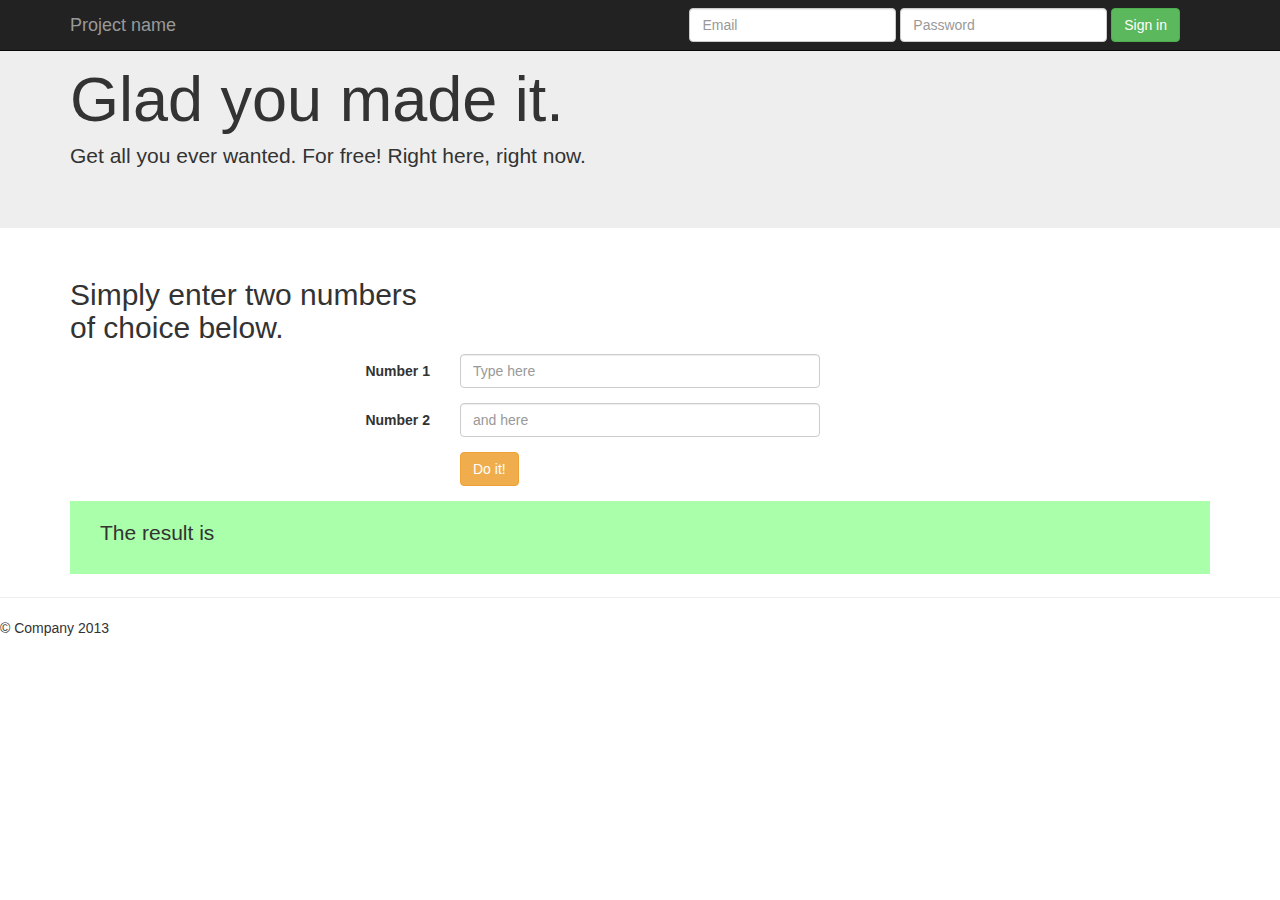
==== numbers.html @ a74bab24 "Fixed string <> integer issue" ====
<!DOCTYPE html>
<html lang="en">
  <head>
    <meta charset="utf-8">
    <meta http-equiv="X-UA-Compatible" content="IE=edge">
    <meta name="viewport" content="width=device-width, initial-scale=1.0">
    <meta name="description" content="">
    <meta name="author" content="">
    <link rel="shortcut icon" href="../../docs-assets/ico/favicon.png">

    <title>Jumbotron Template for Bootstrap</title>

    <!-- Bootstrap core CSS -->
    <link href="css/bootstrap.css" rel="stylesheet">

    <!-- Custom styles for this template -->
    <link href="css/jumbotron.css" rel="stylesheet">

    <!-- Just for debugging purposes. Don't actually copy this line! -->
    <!--[if lt IE 9]><script src="../../docs-assets/js/ie8-responsive-file-warning.js"></script><![endif]-->

    <!-- HTML5 shim and Respond.js IE8 support of HTML5 elements and media queries -->
    <!--[if lt IE 9]>
      <script src="https://oss.maxcdn.com/libs/html5shiv/3.7.0/html5shiv.js"></script>
      <script src="https://oss.maxcdn.com/libs/respond.js/1.3.0/respond.min.js"></script>
    <![endif]-->
  </head>

  <body>

    <div class="navbar navbar-inverse navbar-fixed-top" role="navigation">
      <div class="container">
        <div class="navbar-header">
          <button type="button" class="navbar-toggle" data-toggle="collapse" data-target=".navbar-collapse">
            <span class="sr-only">Toggle navigation</span>
            <span class="icon-bar"></span>
            <span class="icon-bar"></span>
            <span class="icon-bar"></span>
          </button>
          <a class="navbar-brand" href="#">Project name</a>
        </div>
        <div class="navbar-collapse collapse">
          <form class="navbar-form navbar-right">
            <div class="form-group">
              <input type="text" placeholder="Email" class="form-control">
            </div>
            <div class="form-group">
              <input type="password" placeholder="Password" class="form-control">
            </div>
            <button type="submit" class="btn btn-success">Sign in</button>
          </form>
        </div><!--/.navbar-collapse -->
      </div>
    </div>

    <!-- Main jumbotron for a primary marketing message or call to action -->
    <div class="jumbotron">
      <div class="container">
        <h1>Glad you made it.</h1>
        <p>Get all you ever wanted. For free! Right here, right now.</p>
              </div>
    </div>
    <div class="container">
      <!-- Example row of columns -->
      <div class="row">
        <div class="col-md-4">
          <h2>Simply enter two numbers of choice below.</h2>
  </div>  </div>
		
		<!-- Form-->		
		<form class="form-horizontal">
<fieldset>



<!-- Text input-->
<div class="form-group">
  <label class="col-md-4 control-label" for="number1">Number 1</label>  
  <div class="col-md-4">
  <input id="number1" name="number1" type="number" placeholder="Type here" class="form-control input-md">
    
  </div>
</div>

<!-- Text input-->
<div class="form-group">
  <label class="col-md-4 control-label" for="number2">Number 2</label>  
  <div class="col-md-4">
  <input id="number2" name="number2" type="number" placeholder="and here" class="form-control input-md">
    
  </div>
</div>

<!-- Button -->
<div class="form-group">
  <label class="col-md-4 control-label" for="singlebutton">
	</label>
  <div class="col-md-4">
    <button id="singlebutton" name="singlebutton" class="btn btn-primary">Do it!</button>
  </div>
	
</div>
	<div class="jumbotron2">
				<p>The result is <span id="sum"></span></p>
		</div>

</fieldset>
</form>


		
		
      </div>

      <hr>

      <footer>
        <p>&copy; Company 2013</p>
      </footer>
    </div> <!-- /container -->


    <!-- Bootstrap core JavaScript
    ================================================== -->
    <!-- Placed at the end of the document so the pages load faster -->
    <script src="https://code.jquery.com/jquery-1.10.2.min.js"></script>
    <script src="js/bootstrap.min.js"></script>
	<script src="js/main.js"></script>
  </body>
</html>
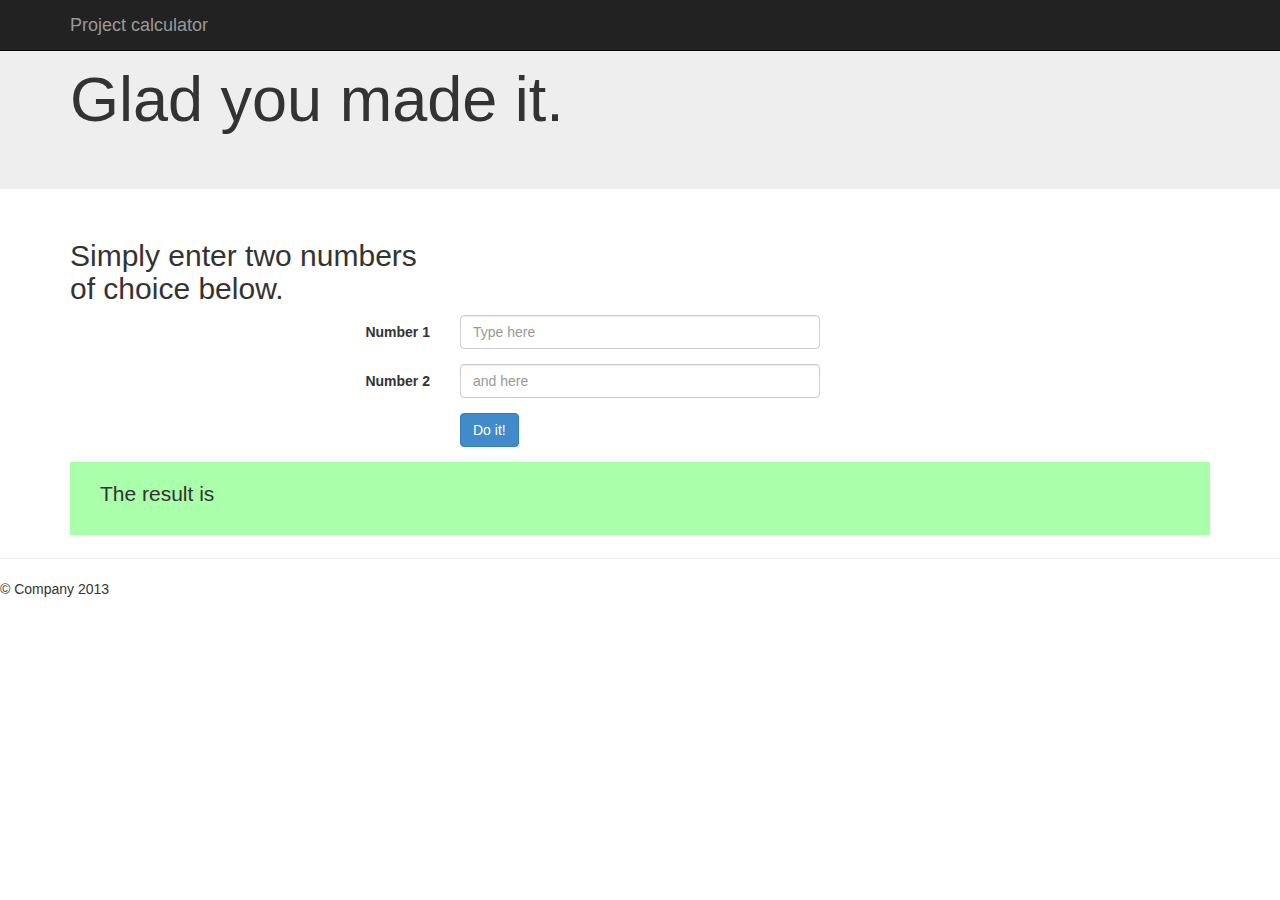
==== commit 560fba01: "fg" ====
--- a/numbers.html
+++ b/numbers.html
@@ -38,18 +38,10 @@
             <span class="icon-bar"></span>
             <span class="icon-bar"></span>
           </button>
-          <a class="navbar-brand" href="#">Project name</a>
+          <a class="navbar-brand">Project calculator</a>
         </div>
         <div class="navbar-collapse collapse">
-          <form class="navbar-form navbar-right">
-            <div class="form-group">
-              <input type="text" placeholder="Email" class="form-control">
-            </div>
-            <div class="form-group">
-              <input type="password" placeholder="Password" class="form-control">
-            </div>
-            <button type="submit" class="btn btn-success">Sign in</button>
-          </form>
+          
         </div><!--/.navbar-collapse -->
       </div>
     </div>
@@ -58,8 +50,7 @@
     <div class="jumbotron">
       <div class="container">
         <h1>Glad you made it.</h1>
-        <p>Get all you ever wanted. For free! Right here, right now.</p>
-              </div>
+                      </div>
     </div>
     <div class="container">
       <!-- Example row of columns -->
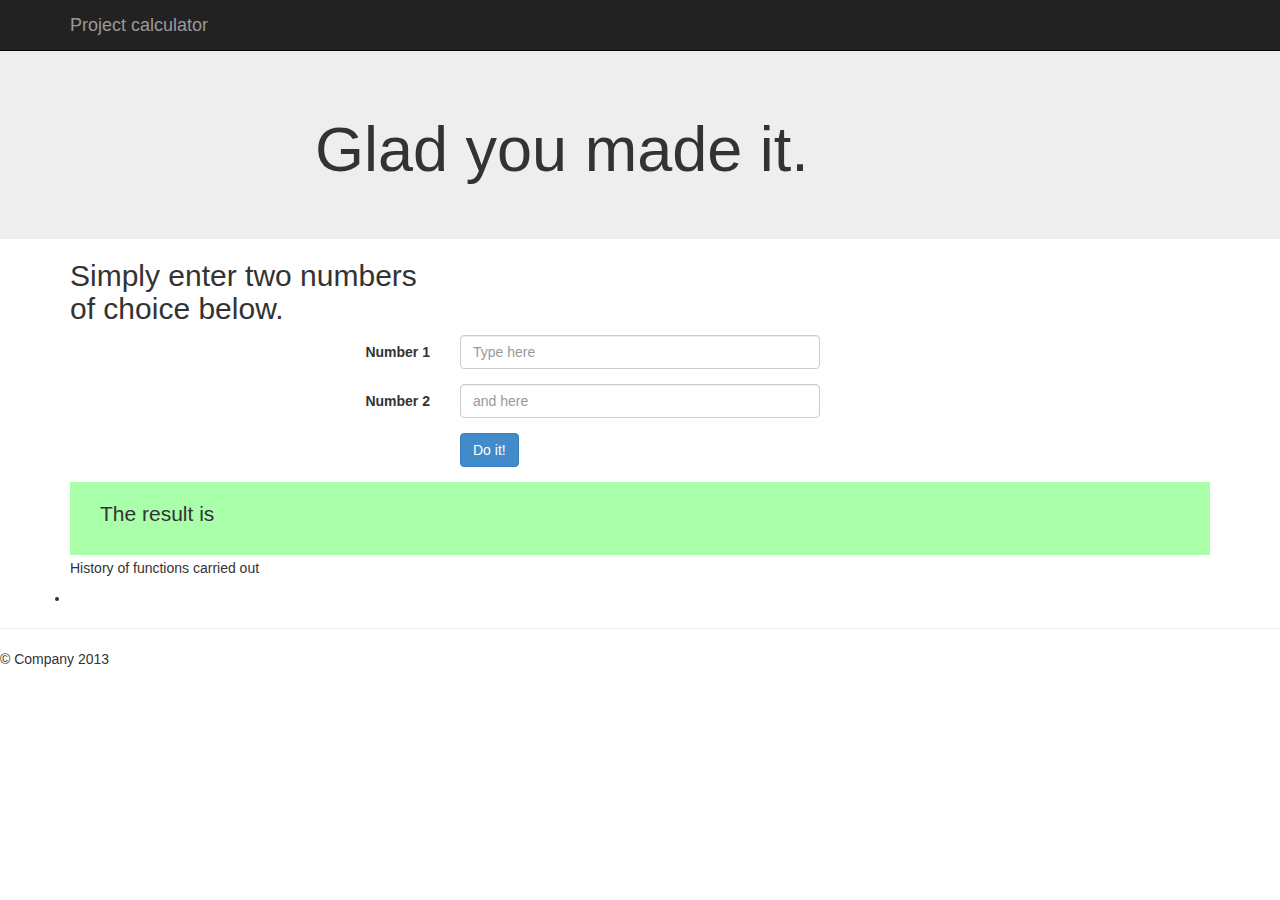
==== commit 5c18022a: "Added list" ====
--- a/numbers.html
+++ b/numbers.html
@@ -95,6 +95,8 @@
 	<div class="jumbotron2">
 				<p>The result is <span id="sum"></span></p>
 		</div>
+<p>History of functions carried out</p>	
+<li id="history"></li>
 
 </fieldset>
 </form>
--- a/css/jumbotron.css
+++ b/css/jumbotron.css
@@ -0,0 +1,5 @@
+/* Move down content because we have a fixed navbar that is 50px tall */
+body {
+  padding-top: 50px;
+  padding-bottom: 20px;
+}
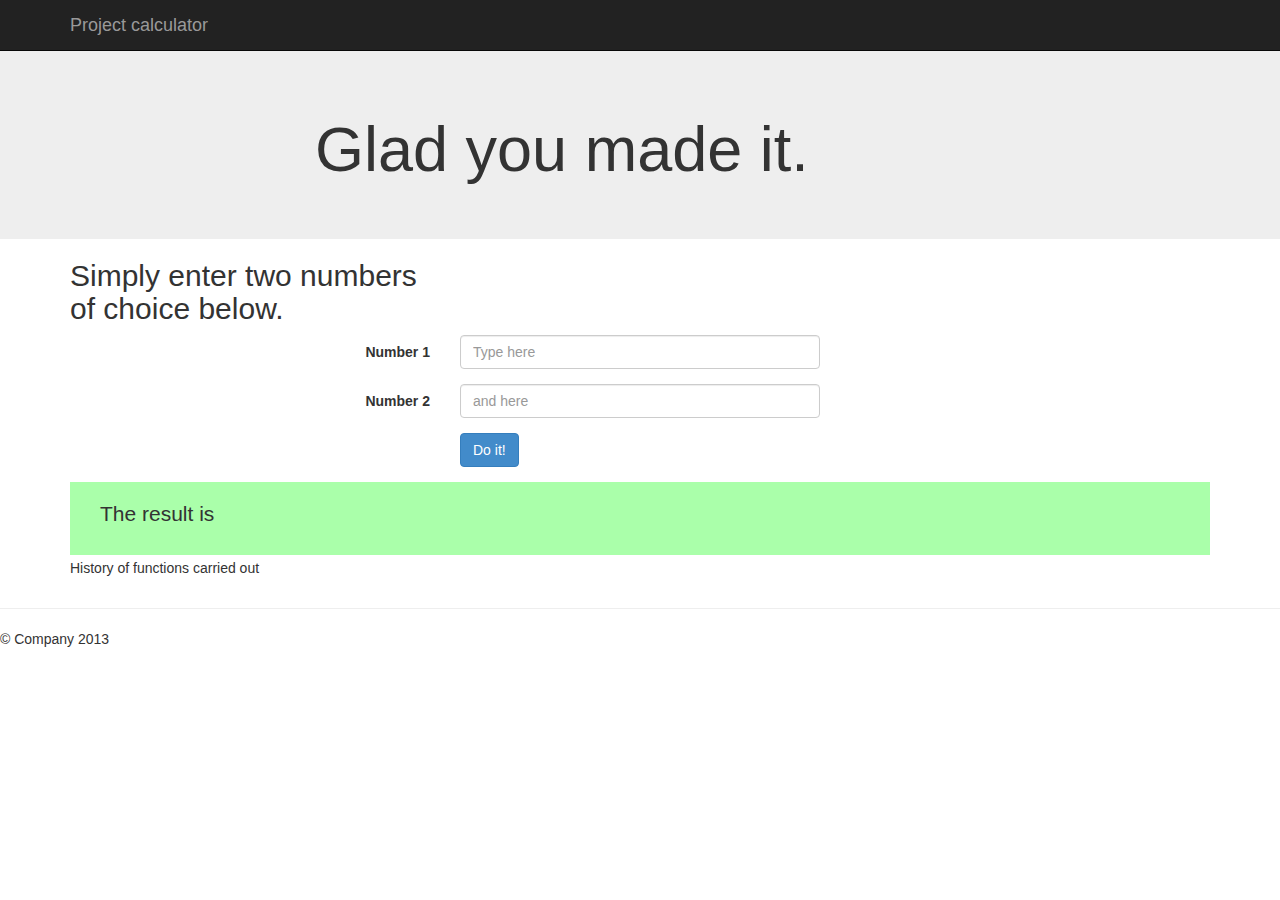
==== commit 18363e85: "Oops" ====
--- a/numbers.html
+++ b/numbers.html
@@ -96,7 +96,7 @@
 				<p>The result is <span id="sum"></span></p>
 		</div>
 <p>History of functions carried out</p>	
-<li id="history"></li>
+<ul id="history"></ul>
 
 </fieldset>
 </form>
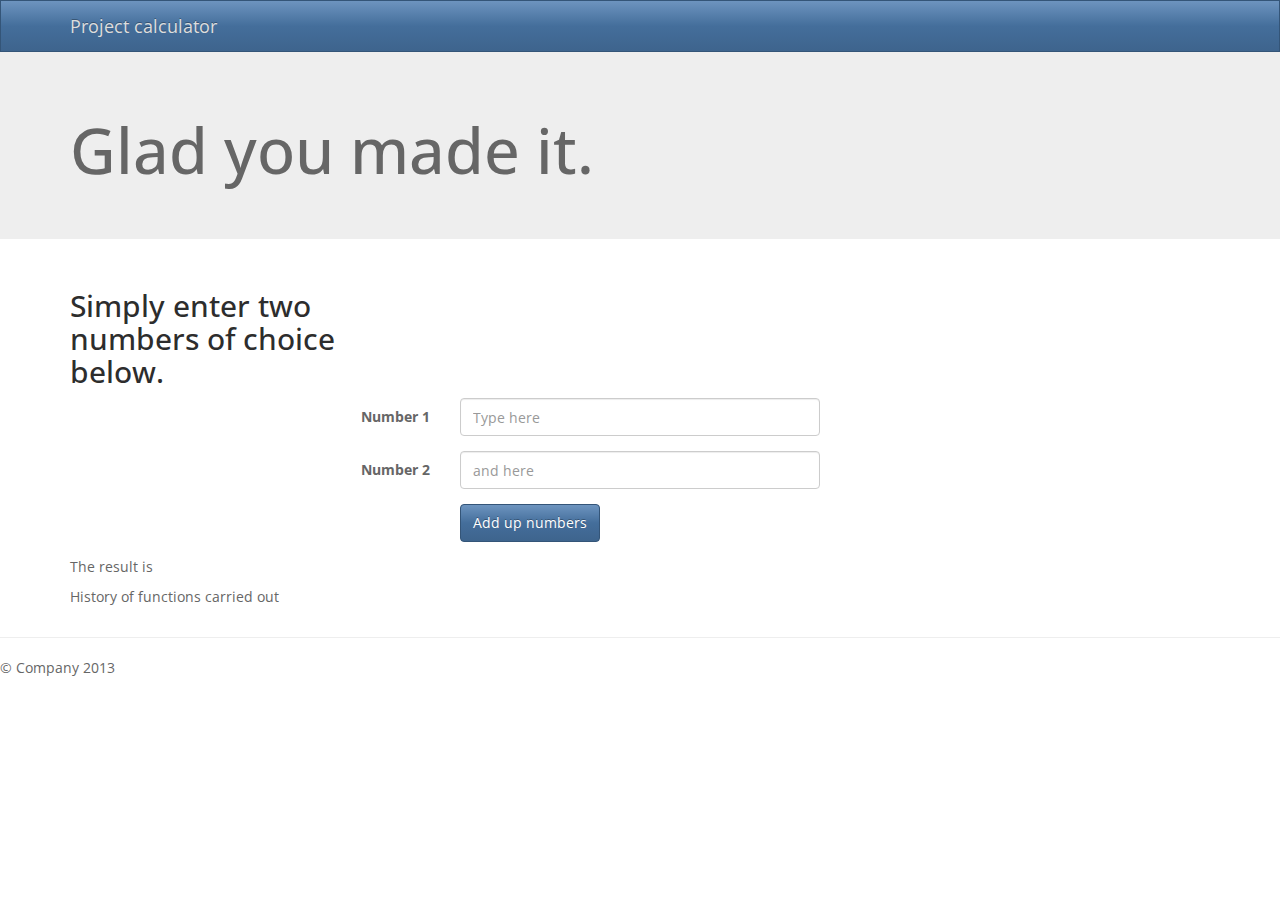
==== commit 869dce58: "copied over percentage calc to main.js" ====
--- a/numbers.html
+++ b/numbers.html
@@ -83,12 +83,12 @@
   </div>
 </div>
 
-<!-- Button -->
+<!-- Add button -->
 <div class="form-group">
   <label class="col-md-4 control-label" for="singlebutton">
 	</label>
   <div class="col-md-4">
-    <button id="singlebutton" name="singlebutton" class="btn btn-primary">Do it!</button>
+    <button id="singlebutton" name="singlebutton" class="btn btn-primary">Add up numbers</button>
   </div>
 	
 </div>
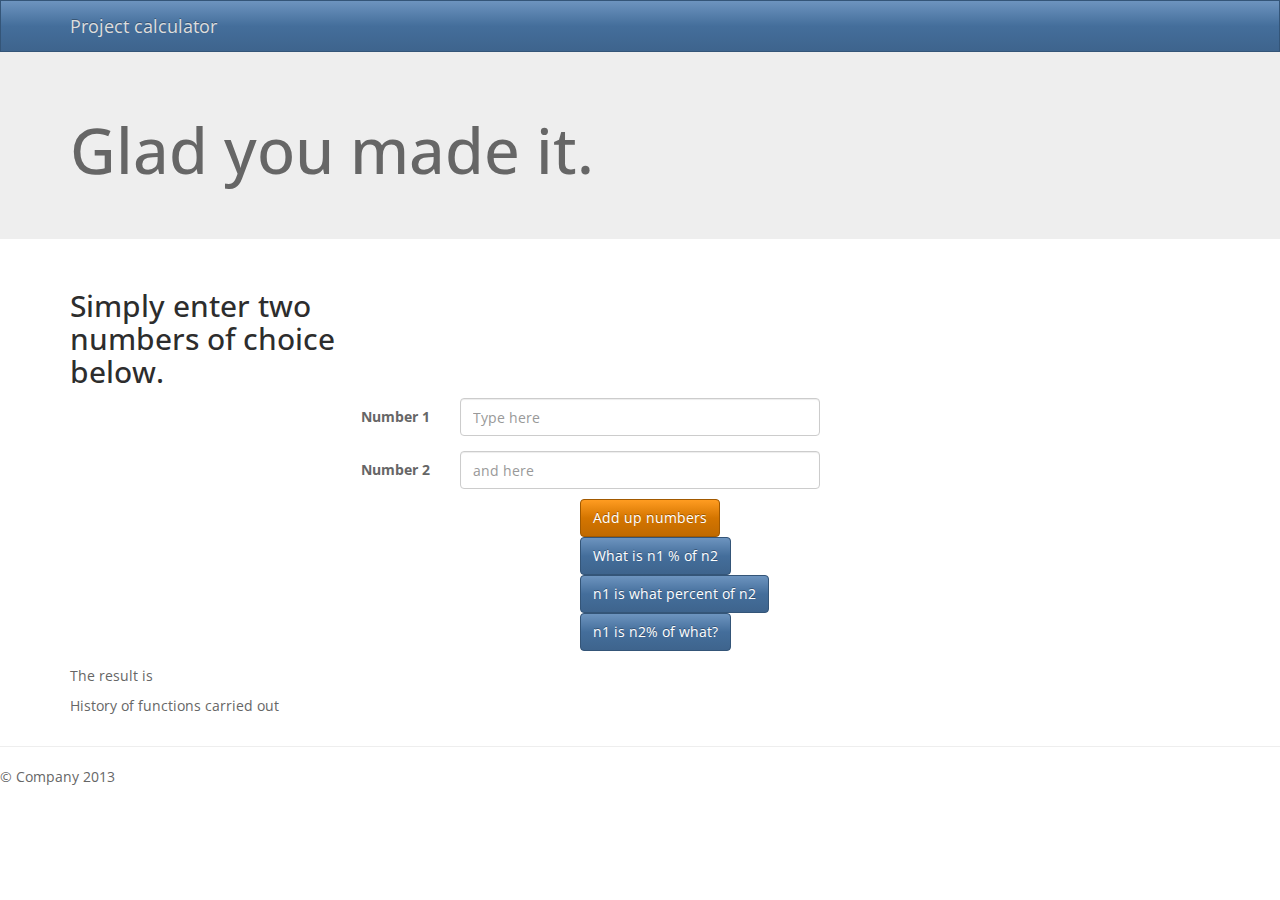
==== commit dd35d9d7: "minor fixes for history" ====
--- a/numbers.html
+++ b/numbers.html
@@ -14,7 +14,7 @@
     <!-- Bootstrap core CSS -->
     <link href="css/bootstrap.css" rel="stylesheet">
 
-    <!-- Custom styles for this template -->
+    <!-- Custom styles for this template  -->
     <link href="css/jumbotron.css" rel="stylesheet">
 
     <!-- Just for debugging purposes. Don't actually copy this line! -->
@@ -32,13 +32,7 @@
     <div class="navbar navbar-inverse navbar-fixed-top" role="navigation">
       <div class="container">
         <div class="navbar-header">
-          <button type="button" class="navbar-toggle" data-toggle="collapse" data-target=".navbar-collapse">
-            <span class="sr-only">Toggle navigation</span>
-            <span class="icon-bar"></span>
-            <span class="icon-bar"></span>
-            <span class="icon-bar"></span>
-          </button>
-          <a class="navbar-brand">Project calculator</a>
+                 <a class="navbar-brand">Project calculator</a>
         </div>
         <div class="navbar-collapse collapse">
           
@@ -79,24 +73,54 @@
   <label class="col-md-4 control-label" for="number2">Number 2</label>  
   <div class="col-md-4">
   <input id="number2" name="number2" type="number" placeholder="and here" class="form-control input-md">
-    
+   <p></p>
+     <!-- Add numbers button -->
+
+  <label class="col-md-4 control-label" for="addButton">
+  </label>
+
+    <button id="addButton" name="addButton" class="btn btn-primary">Add up numbers</button>
+
+
+  <!-- Percentage button 1-->
+
+  <label class="col-md-4 control-label" for="perc1Button">
+  </label>
+
+    <button id="perc1Button" name="perc1Button" class="btn btn-primary">What is n1 % of n2</button>
+  
+
+    <!-- Percentage button 2-->
+
+  <label class="col-md-4 control-label" for="perc2Button">
+  </label>
+
+    <button id="perc2Button" name="perc2Button" class="btn btn-primary">n1 is what percent of n2</button>
+
+
+
+    <!-- Percentage button 3-->
+
+  <label class="col-md-4 control-label" for="perc3Button">
+  </label>
+
+    <button id="perc3Button" name="perc3Button" class="btn btn-primary">n1 is n2% of what?</button>
+     </div> 
+
+ 
   </div>
-</div>
 
-<!-- Add button -->
-<div class="form-group">
-  <label class="col-md-4 control-label" for="singlebutton">
-	</label>
-  <div class="col-md-4">
-    <button id="singlebutton" name="singlebutton" class="btn btn-primary">Add up numbers</button>
-  </div>
-	
-</div>
-	<div class="jumbotron2">
-				<p>The result is <span id="sum"></span></p>
-		</div>
-<p>History of functions carried out</p>	
-<ul id="history"></ul>
+
+
+
+  <div class="jumbotron2">
+        <div id="resultdiv">
+        <p>The result is <span id="result"></span></p>
+        <div>
+    </div>
+<p>History of functions carried out</p> 
+<div id="historydiv">                    
+<ul></ul>
 
 </fieldset>
 </form>
@@ -117,7 +141,7 @@
     <!-- Bootstrap core JavaScript
     ================================================== -->
     <!-- Placed at the end of the document so the pages load faster -->
-    <script src="https://code.jquery.com/jquery-1.10.2.min.js"></script>
+    <script src="https://ajax.googleapis.com/ajax/libs/jquery/1.10.2/jquery.min.js"></script>
     <script src="js/bootstrap.min.js"></script>
 	<script src="js/main.js"></script>
   </body>
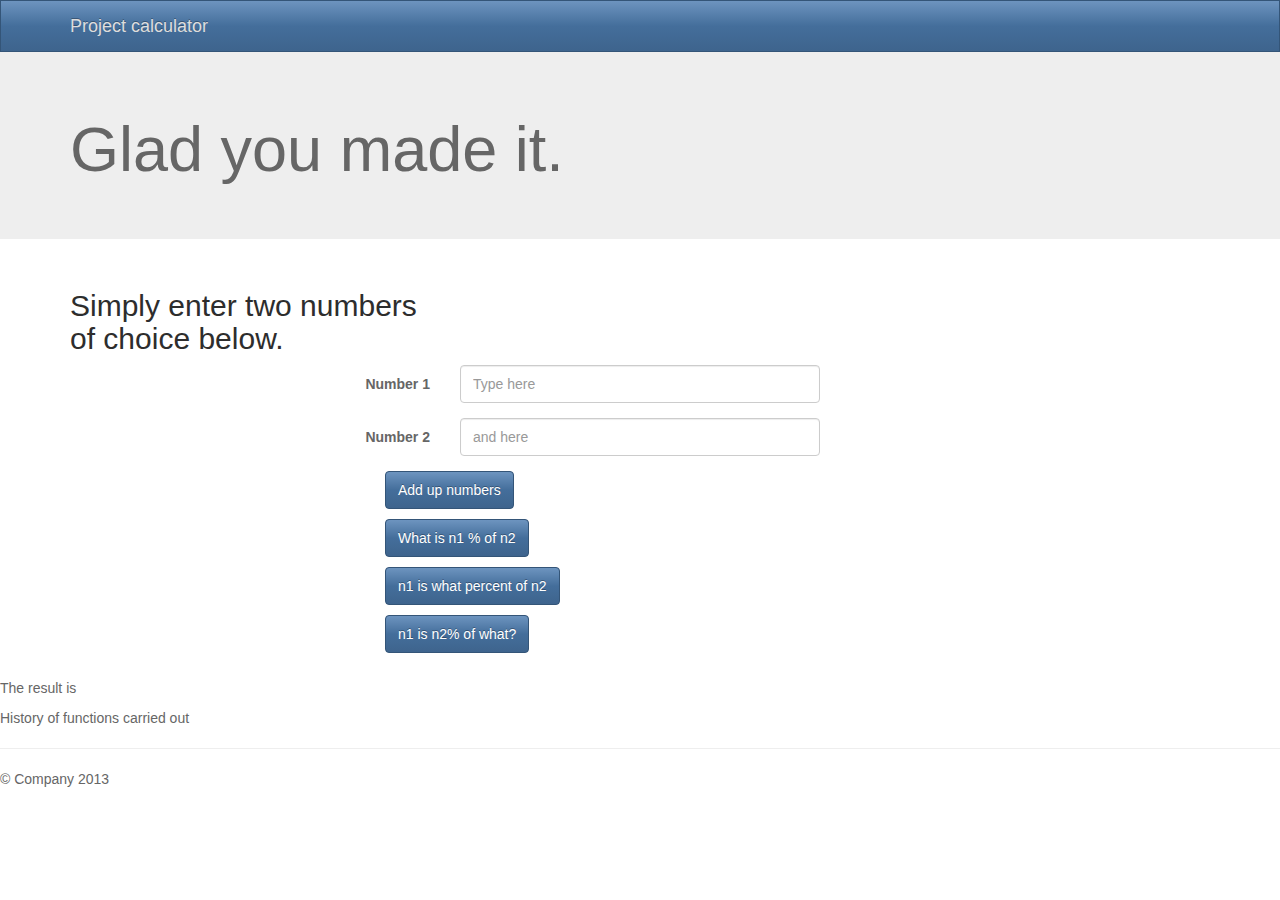
==== commit 7ce36cf0: "Cleaned up HTML a little" ====
--- a/numbers.html
+++ b/numbers.html
@@ -73,39 +73,33 @@
   <label class="col-md-4 control-label" for="number2">Number 2</label>  
   <div class="col-md-4">
   <input id="number2" name="number2" type="number" placeholder="and here" class="form-control input-md">
-   <p></p>
-     <!-- Add numbers button -->
+  </div>
+</div>
 
-  <label class="col-md-4 control-label" for="addButton">
-  </label>
-
-    <button id="addButton" name="addButton" class="btn btn-primary">Add up numbers</button>
+<div class="form-group" style="padding-left: 330px">	
+	<p>
+		 <!-- Add numbers button -->
+		<button id="addButton" name="addButton" class="btn btn-primary ">Add up numbers</button>
+	</p>
 
 
   <!-- Percentage button 1-->
-
-  <label class="col-md-4 control-label" for="perc1Button">
-  </label>
-
+  <p>
     <button id="perc1Button" name="perc1Button" class="btn btn-primary">What is n1 % of n2</button>
+	</p>
   
 
     <!-- Percentage button 2-->
-
-  <label class="col-md-4 control-label" for="perc2Button">
-  </label>
-
+	<p>
     <button id="perc2Button" name="perc2Button" class="btn btn-primary">n1 is what percent of n2</button>
-
+	</p>
 
 
     <!-- Percentage button 3-->
-
-  <label class="col-md-4 control-label" for="perc3Button">
-  </label>
-
-    <button id="perc3Button" name="perc3Button" class="btn btn-primary">n1 is n2% of what?</button>
-     </div> 
+	<p>
+	<button id="perc3Button" name="perc3Button" class="btn btn-primary">n1 is n2% of what?</button>
+	</p>
+ </div> 
 
  
   </div>
@@ -119,8 +113,8 @@
         <div>
     </div>
 <p>History of functions carried out</p> 
-<div id="historydiv">                    
-<ul></ul>
+                    
+<ul id="history"></ul>
 
 </fieldset>
 </form>
